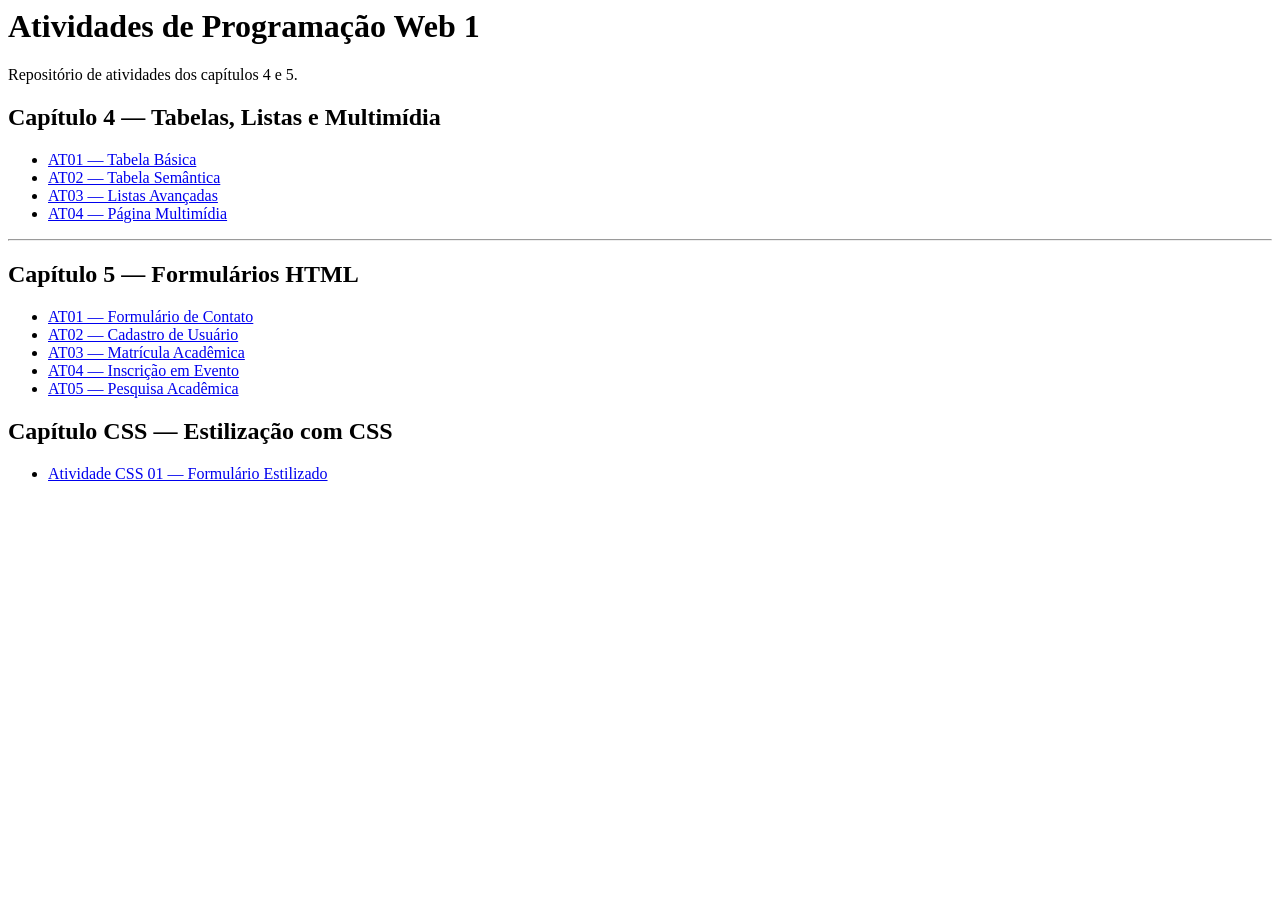
==== index.html @ 0514c3c0 "Update index.html" ====
<!DOCTYPE html
<html lang="pt-BR">

<head>
  <meta charset="UTF-8" />
  <meta name="viewport" content="width=device-width, initial-scale=1.0" />

  <title>
    Página Principal — Atividades PWEB1
  </title>
</head>

<body>

  <header>

    <h1>
      Atividades de Programação Web 1
    </h1>

    <p>
      Repositório de atividades dos capítulos 4 e 5.
    </p>

  </header>

  <main>

    <section>

      <h2>
        Capítulo 4 — Tabelas, Listas e Multimídia
      </h2>

      <nav aria-label="Atividades do Capítulo 4">

        <ul>

          <li>
            <a href="cap04/at01.html">
              AT01 — Tabela Básica
            </a>
          </li>

          <li>
            <a href="cap04/at02.html">
              AT02 — Tabela Semântica
            </a>
          </li>

          <li>
            <a href="cap04/at03.html">
              AT03 — Listas Avançadas
            </a>
          </li>

          <li>
            <a href="cap04/at04.html">
              AT04 — Página Multimídia
            </a>
          </li>

        </ul>

      </nav>

    </section>

    <hr>

    <section>

      <h2>
        Capítulo 5 — Formulários HTML
      </h2>

      <nav aria-label="Atividades do Capítulo 5">

        <ul>

          <li>
            <a href="cap05/at01.html">
              AT01 — Formulário de Contato
            </a>
          </li>

          <li>
            <a href="cap05/at02.html">
              AT02 — Cadastro de Usuário
            </a>
          </li>

          <li>
            <a href="cap05/at03.html">
              AT03 — Matrícula Acadêmica
            </a>
          </li>

          <li>
            <a href="cap05/at04.html">
              AT04 — Inscrição em Evento
            </a>
          </li>

          <li>
            <a href="cap05/at05.html">
              AT05 — Pesquisa Acadêmica
            </a>
          </li>

        </ul>

      </nav>

    </section>

	<section>	  
	
	<h2>
    	Capítulo CSS — Estilização com CSS
	</h2>

	<nav>
		<ul>
			
    		<li>
				
        		<a href="atividade-css01-sala/index.html">
            	Atividade CSS 01 — Formulário Estilizado
        		</a>
    		
			</li>
		
		</ul>
		
	</nav>
	  
	</section>

  </main>

  
  <footer>
    
  </footer>

</body>

</html>
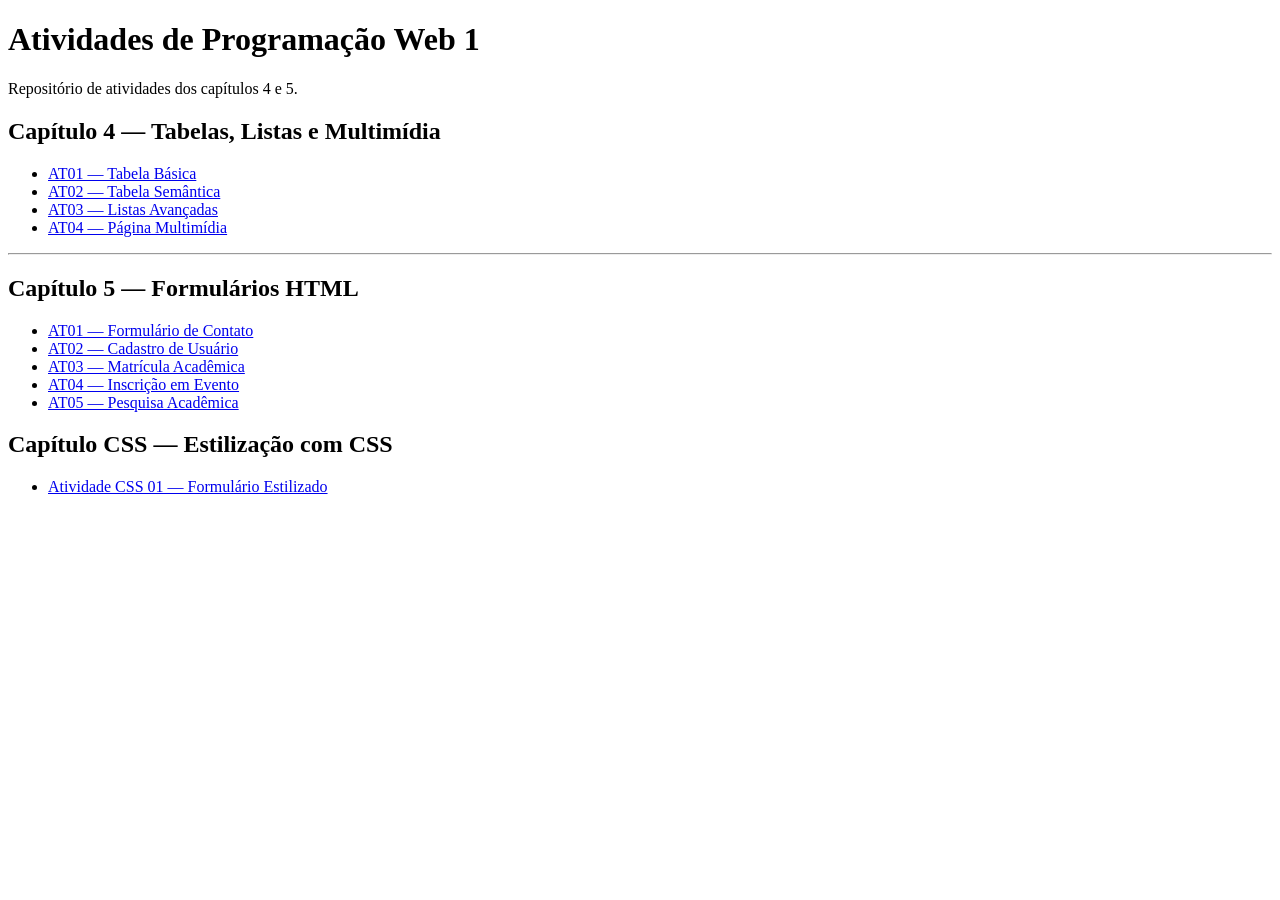
==== commit 1d9954af: "Update index.html" ====
--- a/index.html
+++ b/index.html
@@ -1,4 +1,4 @@
-<!DOCTYPE html
+<!DOCTYPE html>
 <html lang="pt-BR">
 
 <head>
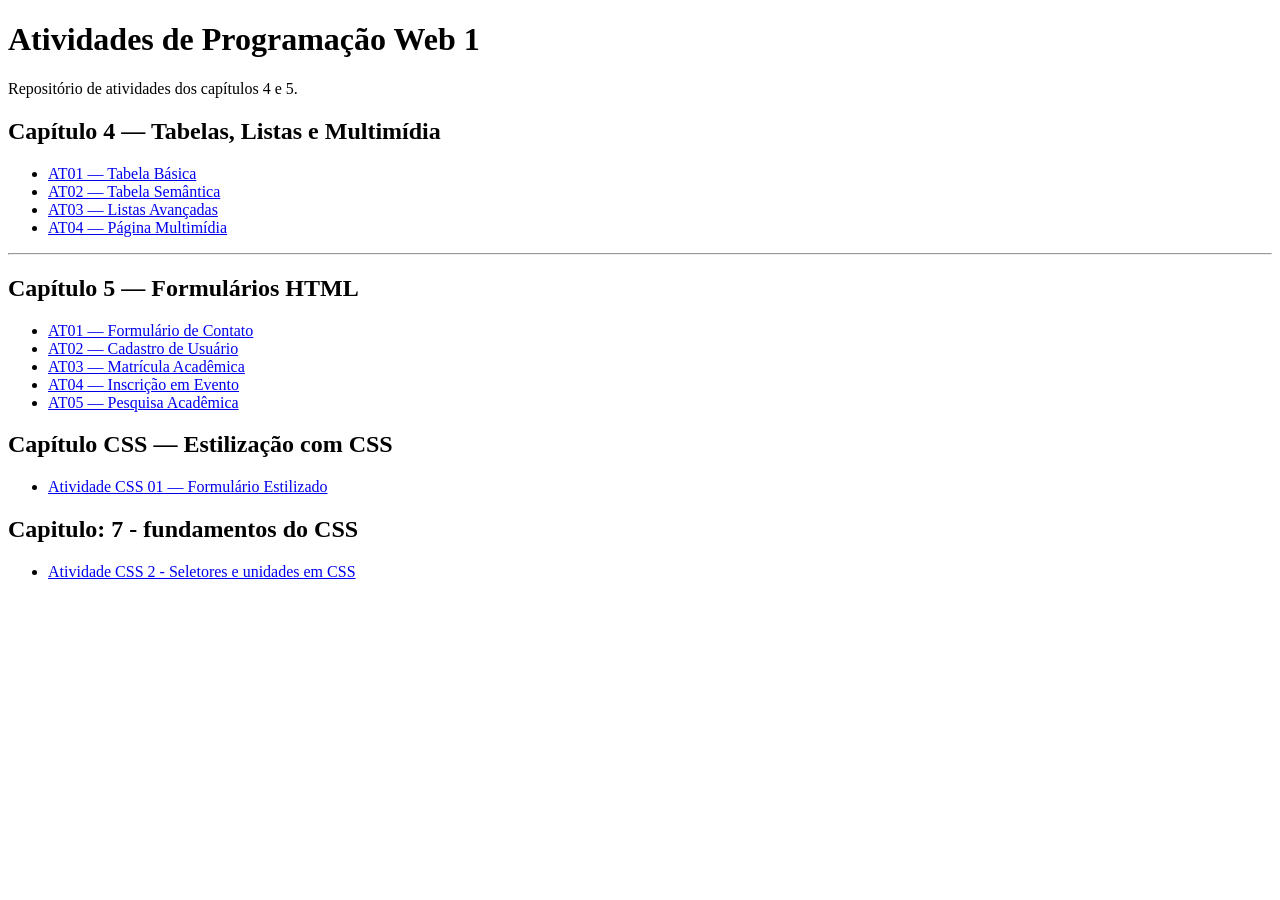
==== commit 99a9dfde: "Update index.html" ====
--- a/index.html
+++ b/index.html
@@ -138,7 +138,26 @@
 	</section>
 
   </main>
+<section>
 
+	<h2>
+		Capitulo: 7 - fundamentos do CSS
+	</h2>
+
+	<nav>
+		<ul>
+			<li>
+				<a href="cap7/index.html">
+					Atividade CSS 2 - Seletores e unidades em CSS
+					<a/>
+					
+			
+					</li>
+		
+				</ul>
+	
+			</nav>
+</section>
   
   <footer>
     
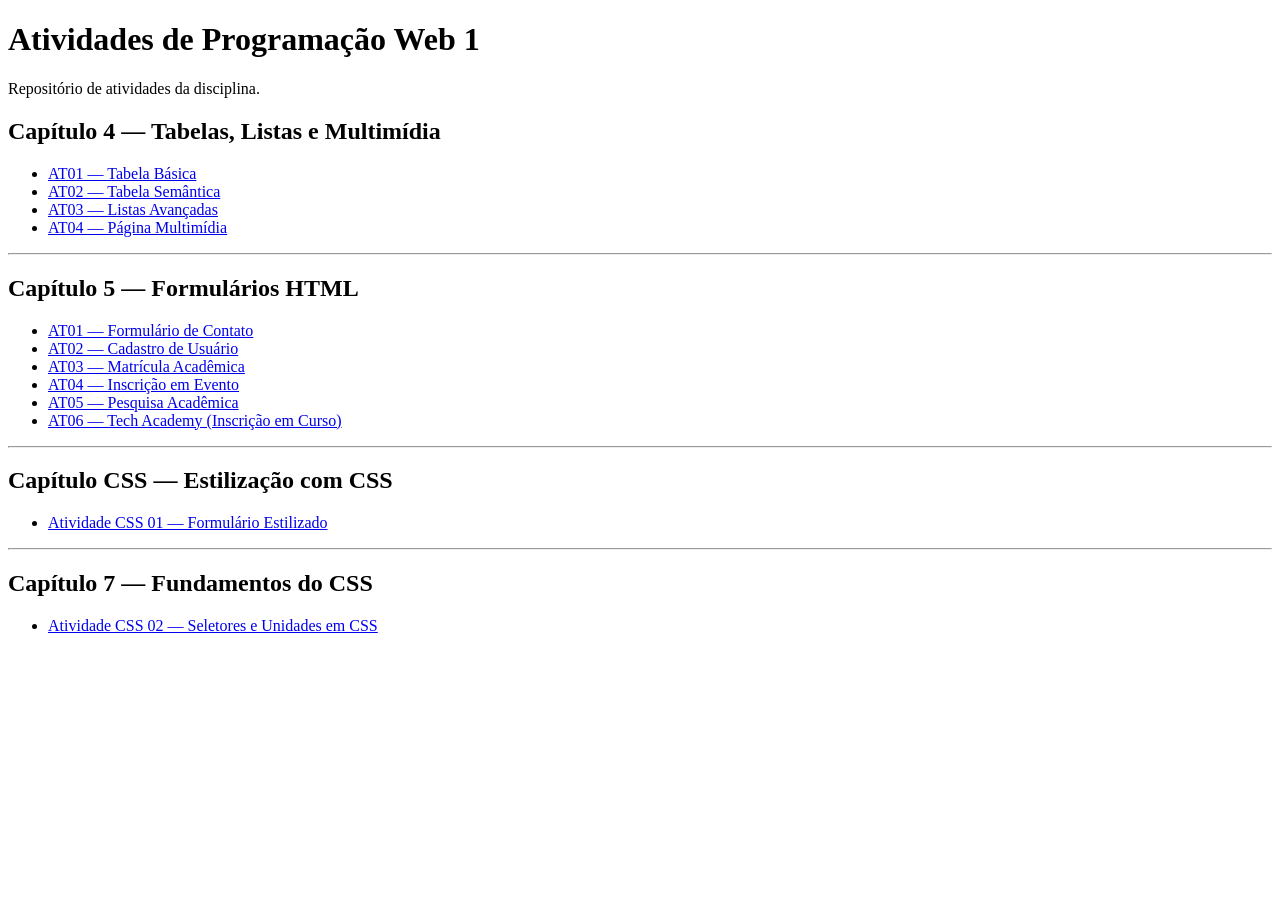
==== commit e54f42b9: "Update index.html" ====
--- a/index.html
+++ b/index.html
@@ -2,166 +2,176 @@
 <html lang="pt-BR">
 
 <head>
-  <meta charset="UTF-8" />
-  <meta name="viewport" content="width=device-width, initial-scale=1.0" />
-
-  <title>
-    Página Principal — Atividades PWEB1
-  </title>
+    <meta charset="UTF-8">
+    <meta name="viewport" content="width=device-width, initial-scale=1.0">
+    <title>Página Principal — Atividades PWEB1</title>
 </head>
 
 <body>
 
-  <header>
+    <header>
 
-    <h1>
-      Atividades de Programação Web 1
-    </h1>
+        <h1>Atividades de Programação Web 1</h1>
 
-    <p>
-      Repositório de atividades dos capítulos 4 e 5.
-    </p>
+        <p>
+            Repositório de atividades da disciplina.
+        </p>
 
-  </header>
+    </header>
 
-  <main>
+    <main>
 
-    <section>
+        <!-- ==================== -->
+        <!-- CAPÍTULO 4 -->
+        <!-- ==================== -->
 
-      <h2>
-        Capítulo 4 — Tabelas, Listas e Multimídia
-      </h2>
+        <section>
 
-      <nav aria-label="Atividades do Capítulo 4">
+            <h2>Capítulo 4 — Tabelas, Listas e Multimídia</h2>
 
-        <ul>
+            <nav aria-label="Capítulo 4">
 
-          <li>
-            <a href="cap04/at01.html">
-              AT01 — Tabela Básica
-            </a>
-          </li>
+                <ul>
 
-          <li>
-            <a href="cap04/at02.html">
-              AT02 — Tabela Semântica
-            </a>
-          </li>
+                    <li>
+                        <a href="cap04/at01.html">
+                            AT01 — Tabela Básica
+                        </a>
+                    </li>
 
-          <li>
-            <a href="cap04/at03.html">
-              AT03 — Listas Avançadas
-            </a>
-          </li>
+                    <li>
+                        <a href="cap04/at02.html">
+                            AT02 — Tabela Semântica
+                        </a>
+                    </li>
 
-          <li>
-            <a href="cap04/at04.html">
-              AT04 — Página Multimídia
-            </a>
-          </li>
+                    <li>
+                        <a href="cap04/at03.html">
+                            AT03 — Listas Avançadas
+                        </a>
+                    </li>
 
-        </ul>
+                    <li>
+                        <a href="cap04/at04.html">
+                            AT04 — Página Multimídia
+                        </a>
+                    </li>
 
-      </nav>
+                </ul>
 
-    </section>
+            </nav>
 
-    <hr>
+        </section>
 
-    <section>
+        <hr>
 
-      <h2>
-        Capítulo 5 — Formulários HTML
-      </h2>
+        <!-- ==================== -->
+        <!-- CAPÍTULO 5 -->
+        <!-- ==================== -->
 
-      <nav aria-label="Atividades do Capítulo 5">
+        <section>
 
-        <ul>
+            <h2>Capítulo 5 — Formulários HTML</h2>
 
-          <li>
-            <a href="cap05/at01.html">
-              AT01 — Formulário de Contato
-            </a>
-          </li>
+            <nav aria-label="Capítulo 5">
 
-          <li>
-            <a href="cap05/at02.html">
-              AT02 — Cadastro de Usuário
-            </a>
-          </li>
+                <ul>
 
-          <li>
-            <a href="cap05/at03.html">
-              AT03 — Matrícula Acadêmica
-            </a>
-          </li>
+                    <li>
+                        <a href="cap05/at01.html">
+                            AT01 — Formulário de Contato
+                        </a>
+                    </li>
 
-          <li>
-            <a href="cap05/at04.html">
-              AT04 — Inscrição em Evento
-            </a>
-          </li>
+                    <li>
+                        <a href="cap05/at02.html">
+                            AT02 — Cadastro de Usuário
+                        </a>
+                    </li>
 
-          <li>
-            <a href="cap05/at05.html">
-              AT05 — Pesquisa Acadêmica
-            </a>
-          </li>
+                    <li>
+                        <a href="cap05/at03.html">
+                            AT03 — Matrícula Acadêmica
+                        </a>
+                    </li>
 
-        </ul>
+                    <li>
+                        <a href="cap05/at04.html">
+                            AT04 — Inscrição em Evento
+                        </a>
+                    </li>
 
-      </nav>
+                    <li>
+                        <a href="cap05/at05.html">
+                            AT05 — Pesquisa Acadêmica
+                        </a>
+                    </li>
 
-    </section>
+                    <li>
+                        <a href="tech-academy/index.html">
+                            AT06 — Tech Academy (Inscrição em Curso)
+                        </a>
+                    </li>
 
-	<section>	  
-	
-	<h2>
-    	Capítulo CSS — Estilização com CSS
-	</h2>
+                </ul>
 
-	<nav>
-		<ul>
-			
-    		<li>
-				
-        		<a href="atividade-css01-sala/index.html">
-            	Atividade CSS 01 — Formulário Estilizado
-        		</a>
-    		
-			</li>
-		
-		</ul>
-		
-	</nav>
-	  
-	</section>
+            </nav>
 
-  </main>
-<section>
+        </section>
 
-	<h2>
-		Capitulo: 7 - fundamentos do CSS
-	</h2>
+        <hr>
 
-	<nav>
-		<ul>
-			<li>
-				<a href="cap7/index.html">
-					Atividade CSS 2 - Seletores e unidades em CSS
-					<a/>
-					
-			
-					</li>
-		
-				</ul>
-	
-			</nav>
-</section>
-  
-  <footer>
-    
-  </footer>
+        <!-- ==================== -->
+        <!-- CSS -->
+        <!-- ==================== -->
+
+        <section>
+
+            <h2>Capítulo CSS — Estilização com CSS</h2>
+
+            <nav>
+
+                <ul>
+
+                    <li>
+                        <a href="atividade-css01-sala/index.html">
+                            Atividade CSS 01 — Formulário Estilizado
+                        </a>
+                    </li>
+
+                </ul>
+
+            </nav>
+
+        </section>
+
+        <hr>
+
+        <!-- ==================== -->
+        <!-- CAPÍTULO 7 -->
+        <!-- ==================== -->
+
+        <section>
+
+            <h2>Capítulo 7 — Fundamentos do CSS</h2>
+
+            <nav>
+
+                <ul>
+
+                    <li>
+                        <a href="cap7/index.html">
+                            Atividade CSS 02 — Seletores e Unidades em CSS
+                        </a>
+                    </li>
+
+                </ul>
+
+            </nav>
+
+        </section>
+
+    </main>
 
 </body>
 
